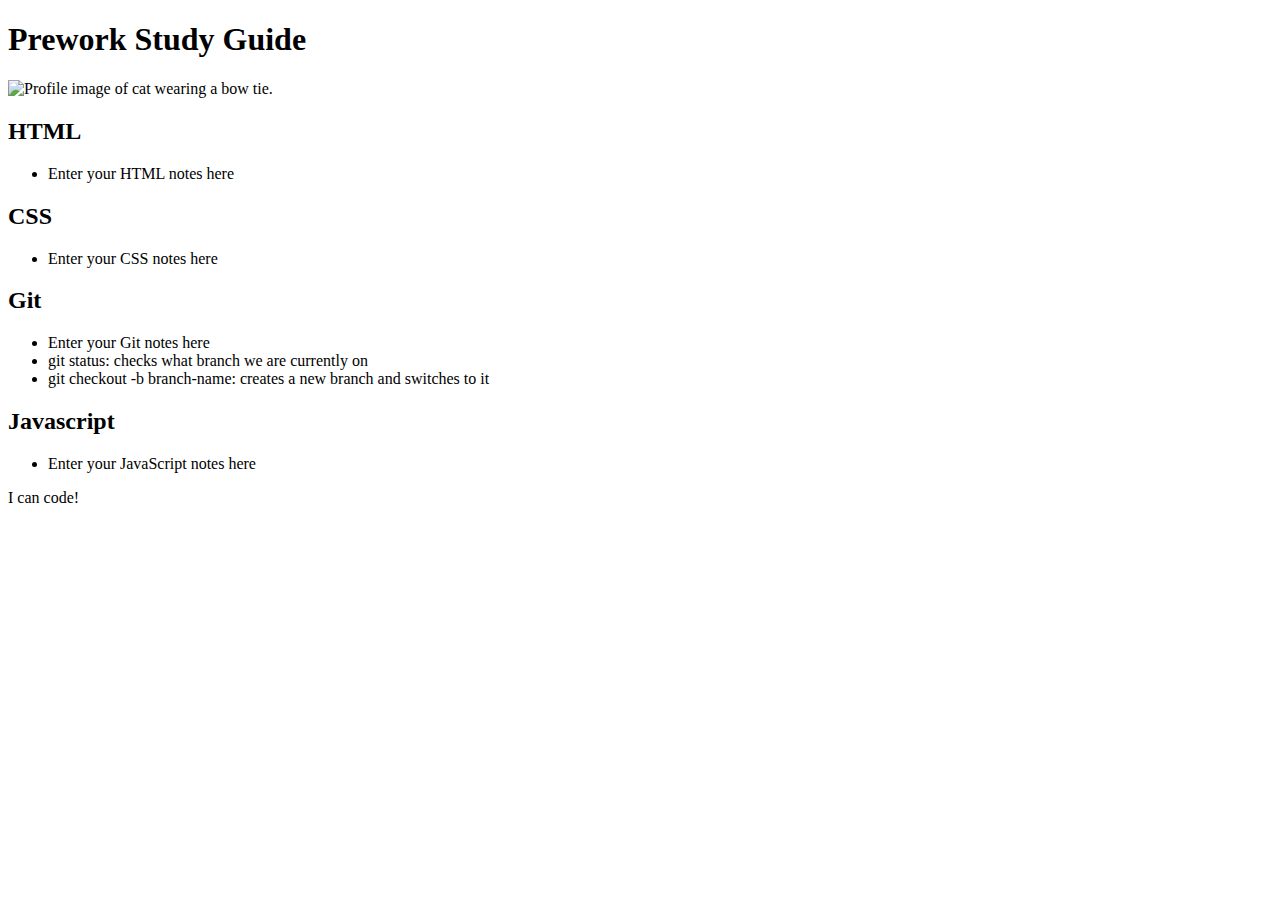
==== index.html @ ca13d7dd "added code to HTML file" ====
<!DOCTYPE html>
<html lang="en">
  <head>
    <meta charset="UTF-8" />
    <meta http-equiv="X-UA-Compatible" content="IE=edge" />
    <meta name="viewport" content="width=device-width, initial-scale=1.0" />
    <title>Prework Study Guide</title>
  </head>
  <body>
    <header id="top">
      <h1>Prework Study Guide</h1>
      <img src="./assets/bowtie-cat.png" alt="Profile image of cat wearing a bow tie." />
    </header>
    <main>
      <section class="card" id="html-section">
        <h2>HTML</h2>
        <ul>
          <li>
              Enter your HTML notes here
          </li>
        </ul>
      </section>
      <section class="card" id="css-section">
        <h2>CSS</h2>
        <ul>
          <li>
              Enter your CSS notes here
          </li>
        </ul>
      </section>
      <section class="card" id="git-section">
        <h2>Git</h2>
        <ul>
          <li>
              Enter your Git notes here
          </li>
          <li>git status: checks what branch we are currently on</li>
          <li>git checkout -b branch-name: creates a new branch and switches to it</li>
        </ul>
      </section>
      <section class="card" id="javascript-section">
        <h2>Javascript</h2>
        <ul>
          <li>
              Enter your JavaScript notes here
          </li>
        </ul>
      </section>
    </main>

    <footer>
      <p>I can code!</p>
    </footer>
  </body>
</html>
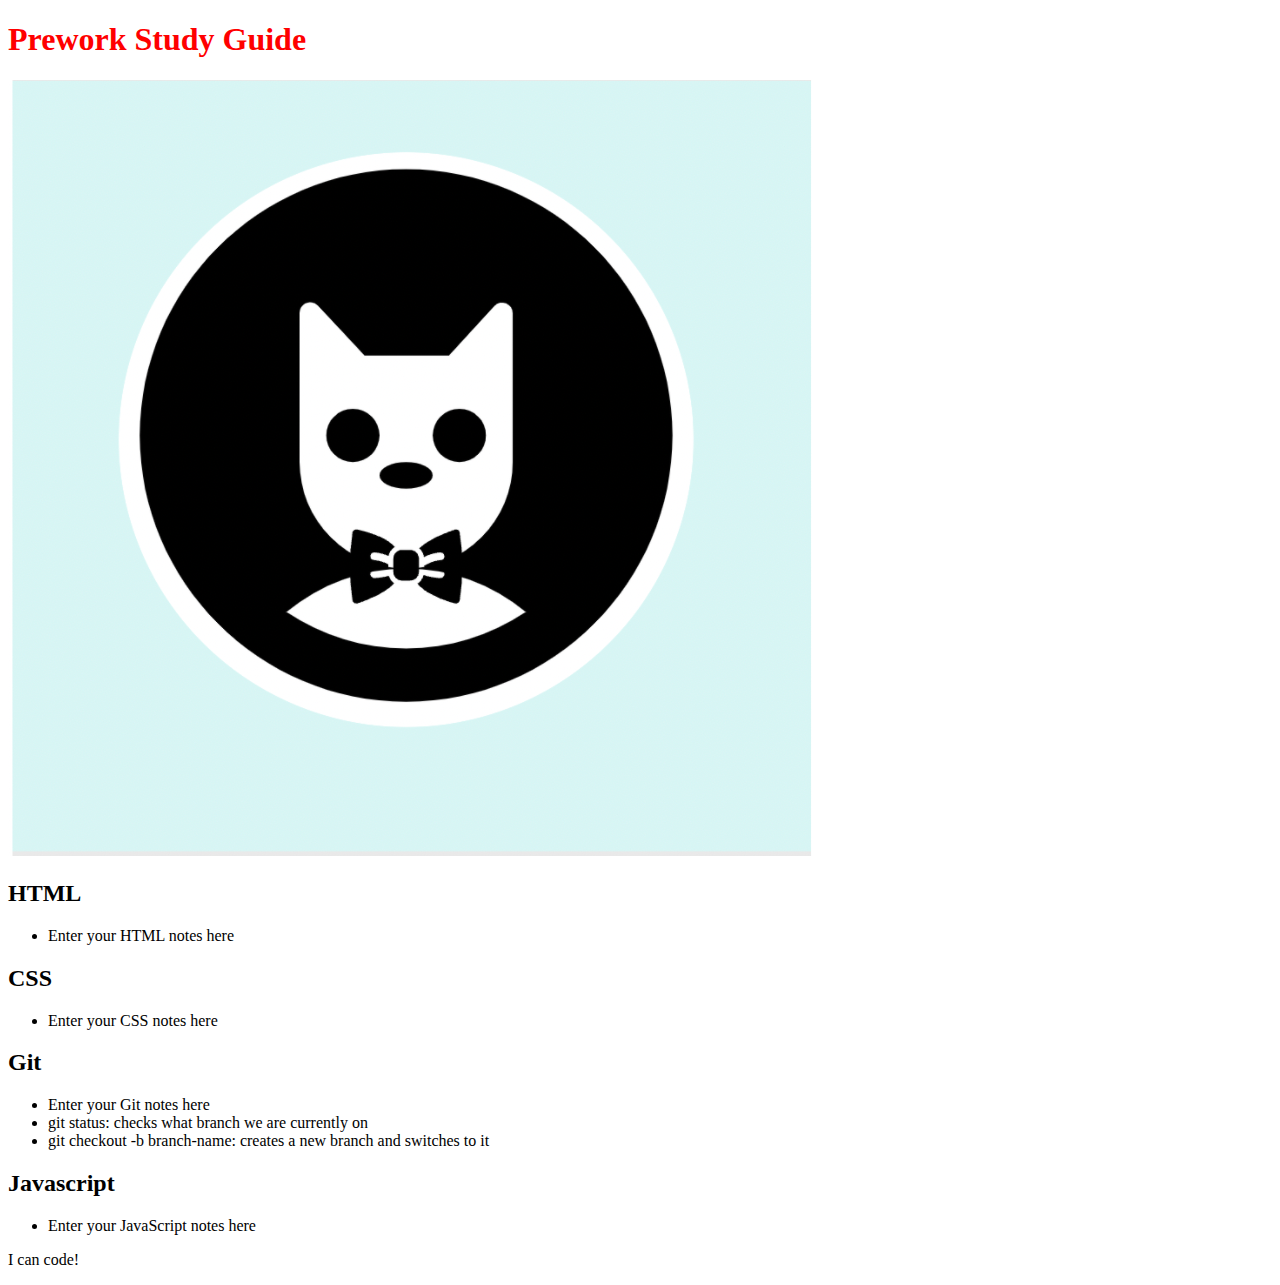
==== commit 7d56cac5: "added code to HTML file" ====
--- a/index.html
+++ b/index.html
@@ -5,10 +5,20 @@
     <meta http-equiv="X-UA-Compatible" content="IE=edge" />
     <meta name="viewport" content="width=device-width, initial-scale=1.0" />
     <title>Prework Study Guide</title>
+    <!--
+    <style>
+      h1 {
+        color:red;
+      }
+      h2 { color: blue;
+
+      }
+    </style>
+  -->
   </head>
   <body>
     <header id="top">
-      <h1>Prework Study Guide</h1>
+      <h1 style="color:red;">Prework Study Guide</h1>
       <img src="./assets/bowtie-cat.png" alt="Profile image of cat wearing a bow tie." />
     </header>
     <main>
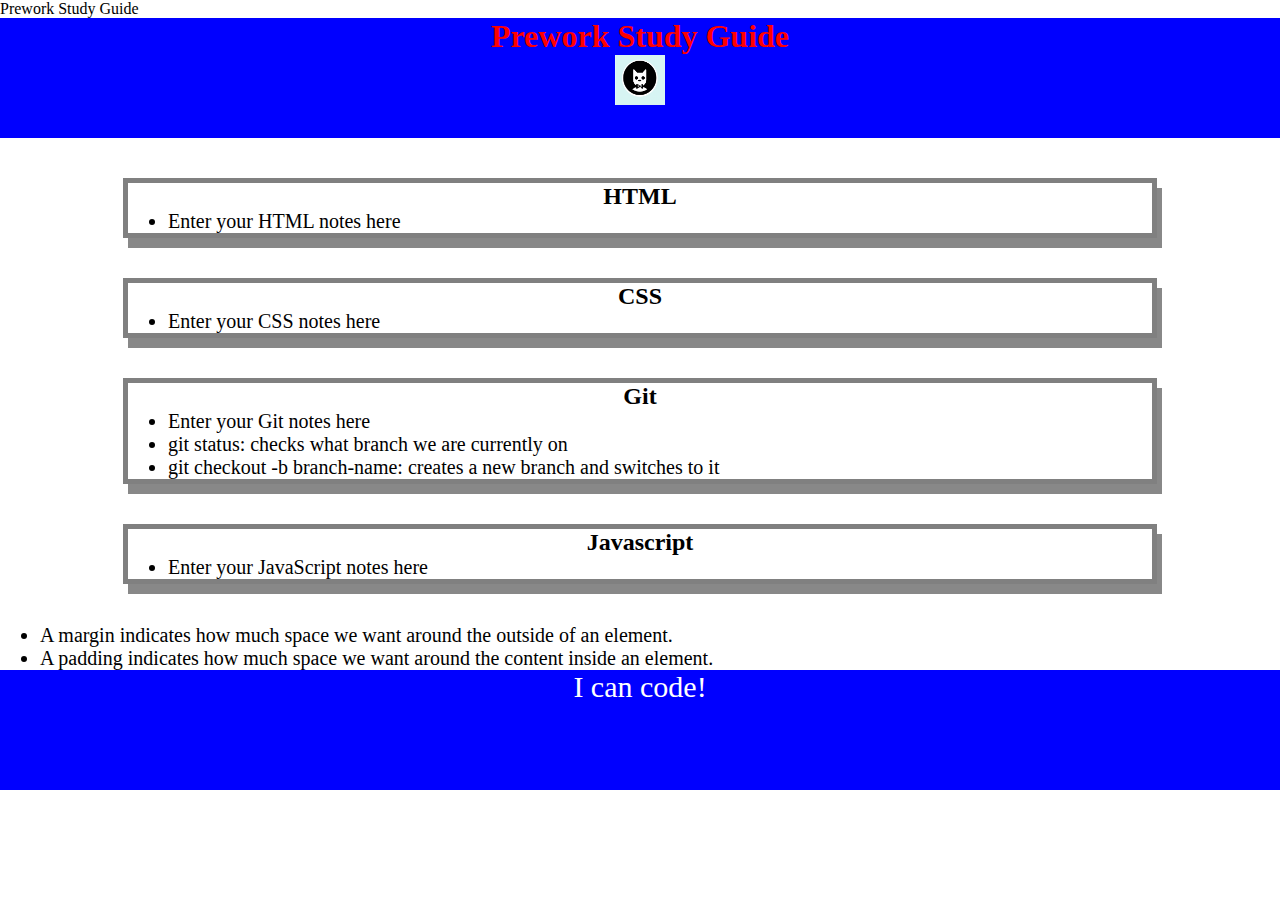
==== commit 832fc9d6: "Merge pull request #2 from umarajan7/feature/add-css" ====
--- a/index.html
+++ b/index.html
@@ -4,6 +4,7 @@
     <meta charset="UTF-8" />
     <meta http-equiv="X-UA-Compatible" content="IE=edge" />
     <meta name="viewport" content="width=device-width, initial-scale=1.0" />
+    <link rel="stylesheet" href="./assets/style.css"
     <title>Prework Study Guide</title>
     <!--
     <style>
@@ -57,7 +58,10 @@
         </ul>
       </section>
     </main>
-
+    <ul>
+      <li> A margin indicates how much space we want around the outside of an element.</li>
+      <li> A padding indicates how much space we want around the content inside an element.</li>
+    </ul>
     <footer>
       <p>I can code!</p>
     </footer>
--- a/assets/style.css
+++ b/assets/style.css
@@ -0,0 +1,37 @@
+* {
+    margin:0;
+    padding:0;
+}
+header,
+footer {
+    width: 100%;
+    height:120px;
+    background-color:blue;
+    color:white;
+}
+h1,
+h2 {
+    text-align:center;
+
+} 
+img{
+    display: block;
+    height: 50px;
+    width:50px;
+    margin-left:auto;
+    margin-right: auto;
+}
+ul{
+    padding-left:40px;
+    font-size:20px;
+}
+p{
+    text-align:center;
+    font-size:30px;
+}
+.card{
+    width: 80%;
+    margin: 40px auto;
+    border:5px solid gray;
+    box-shadow: 5px 10px #888888;
+}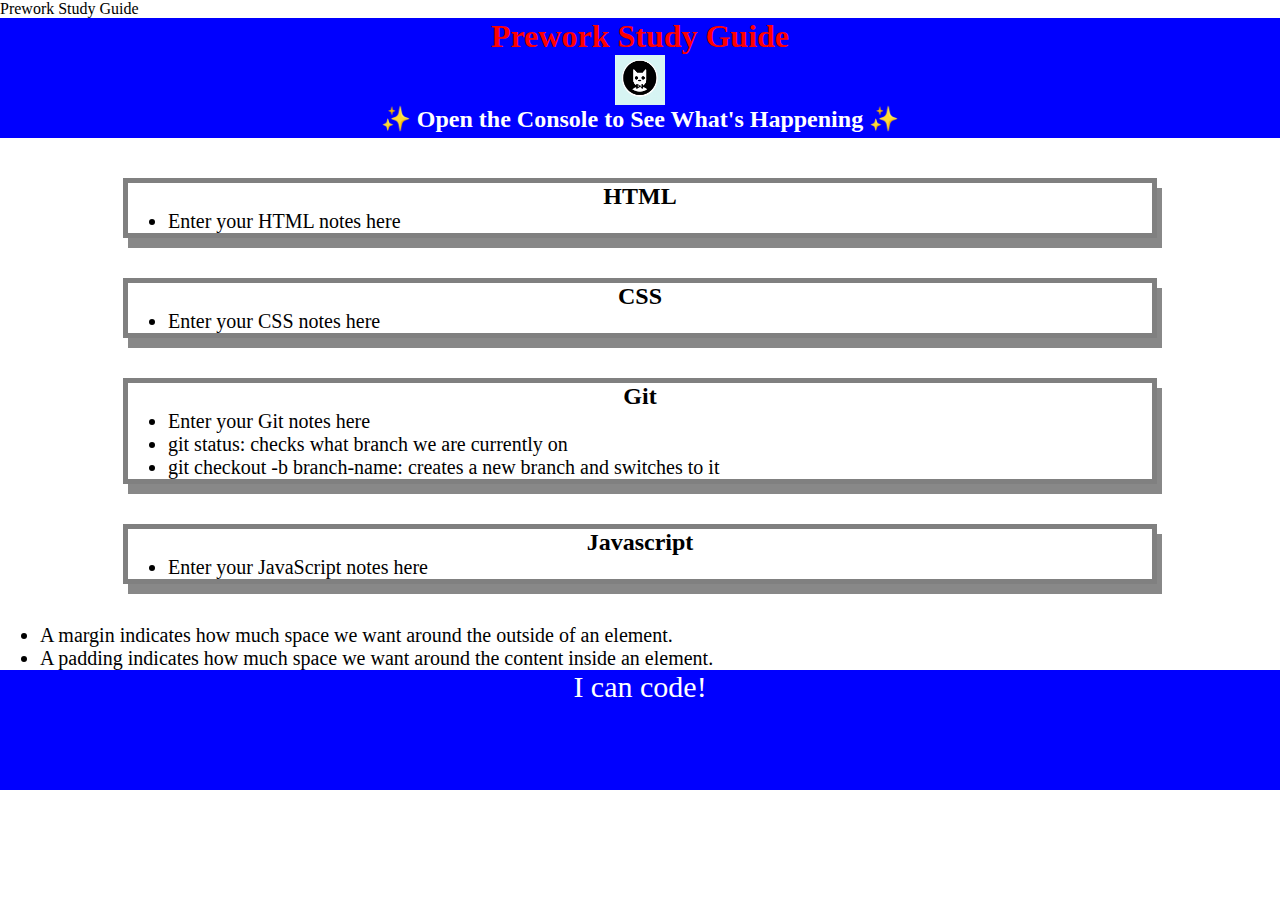
==== commit 7b861b8f: "Merge pull request #3 from umarajan7/feature/add-js" ====
--- a/index.html
+++ b/index.html
@@ -21,6 +21,7 @@
     <header id="top">
       <h1 style="color:red;">Prework Study Guide</h1>
       <img src="./assets/bowtie-cat.png" alt="Profile image of cat wearing a bow tie." />
+      <h2>✨ Open the Console to See What's Happening ✨</h2>
     </header>
     <main>
       <section class="card" id="html-section">
@@ -65,5 +66,6 @@
     <footer>
       <p>I can code!</p>
     </footer>
+    <script src="./assets/script.js"></script>
   </body>
 </html>
